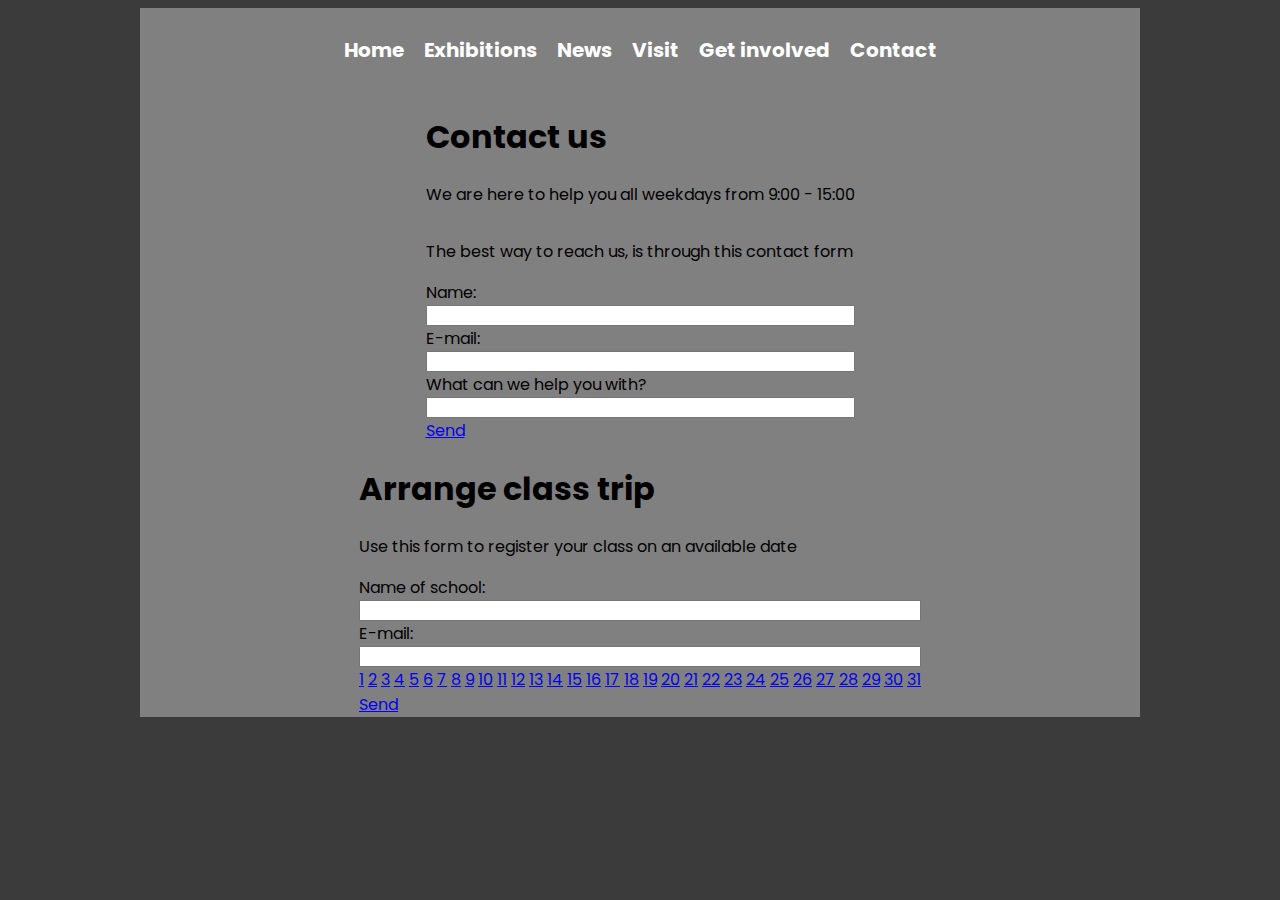
==== html/about_us.html @ ae29d1d4 "first upload" ====
<!DOCTYPE html>
<html lang="en">
<head>
    <meta charset="UTF-8">
    <meta http-equiv="X-UA-Compatible" content="IE=edge">
    <meta name="viewport" content="width=device-width, initial-scale=1.0">
    <meta name="description" content="An overview over our exhibitions">
    <title>California Science Center - Exhibitions</title>
    <link href="../css/universal.css" rel="stylesheet">
    <link href="../css/styles.css" rel="stylesheet">
</head>

<body>

    <header>
        <nav id="header-links" class="flex-row hover-cta-group cta-group clean-link-group lazy-align">
            <div class="flex-row">
                <a href="../index.html"><h2>Home</h2></a>
                <a href="../html/exhibitions.html"><h2>Exhibitions</h2></a>
                <a href="../html/news.html"><h2>News</h2></a>
            </div>
            <div class="flex-row">
                <a href="../html/visit_us.html"><h2>Visit</h2></a>
                <a href="../html/get_involved.html"><h2>Get involved</h2></a>
                <a href="../html/contact_us.html" ><h2>Contact</h2></a>
            </div>
        </nav>
    </header>

<main>
    <section>
        <div class="flex-column align-column">
            <div class="info-top-text align-center">
                <h1>Contact us</h1>
                <p>We are here to help you all weekdays from 9:00 - 15:00</p>
            </div>
            <div class="flex-column" id="contact-fields">
                <p>The best way to reach us, is through this contact form</p>
                <label for="nameField">Name:</label>
                <input type="text" id="nameField" name="message">
                <label for="emailField">E-mail:</label>
                <input type="text" id="emailField" name="message">
                <label for="message">What can we help you with?</label>
                <input type="text" id="message" name="message"></input>
                
                
            </div>   
            <a href="#" class="purple-cta send-button">Send</a>
         
        </div>
    </section>
    <section>
        <div class="flex-column align-column">
            <div class="info-top-text align-center">
                <h1>Arrange class trip</h1>
                <p>Use this form to register your class on an available date</p>
            </div>
            <div class="flex-column" id="contact-fields">
                <label for="nameField">Name of school:</label>
                <input type="text" id="nameField" name="message">
                <label for="emailField">E-mail:</label>
                <input type="text" id="emailField" name="message">
                <section class="dates">
                    <a href="#" id="unavailable-date">1</a>
                    <a href="#">2</a>
                    <a href="#">3</a>
                    <a href="#">4</a>
                    <a href="#">5</a>
                    <a href="#">6</a>
                    <a href="#" id="unavailable-date">7</a>
                    <a href="#" id="unavailable-date">8</a>
                    <a href="#">9</a>
                    <a href="#" id="unavailable-date">10</a>
                    <a href="#">11</a>
                    <a href="#">12</a>
                    <a href="#">13</a>
                    <a href="#" id="unavailable-date">14</a>
                    <a href="#" id="unavailable-date">15</a>
                    <a href="#" id="unavailable-date">16</a>
                    <a href="#">17</a>
                    <a href="#">18</a>
                    <a href="#">19</a>
                    <a href="#">20</a>
                    <a href="#">21</a>
                    <a href="#" id="unavailable-date">22</a>
                    <a href="#">23</a>
                    <a href="#">24</a>
                    <a href="#">25</a>
                    <a href="#">26</a>
                    <a href="#">27</a>
                    <a href="#">28</a>
                    <a href="#" id="unavailable-date">29</a>
                    <a href="#">30</a>
                    <a href="#">31</a>
                </section>
            </div>
                <a href="#" class="purple-cta send-button">Send</a>
                    
        </div>
    </section>
    
</main>

</body>
</html>
---- css/universal.css ----
/* ====== Universal Codes ====== */
@import url("https://fonts.googleapis.com/css2?family=Poppins:ital,wght@0,100;0,200;0,300;0,400;0,500;0,600;0,700;0,800;0,900;1,100;1,200;1,300;1,400;1,500;1,600;1,700;1,800;1,900&display=swap");

html {
    background-color:var(--background-first-color) ;
    font-size: 62.5%;   
}
body{
    font-size: 1.6rem;
    font-family: "Poppins", sans-serif; 
    background-color: var(--dark-background);
}
:root {
    --header-link-color: white;
    --dark-cta-color: white;
    --dark-background: rgb(59, 59, 59);
    --light-dark-background: grey;
    --link-color:black;
    --gallery-width:300px;
}
h2{
    font-size: 20px;
}

body, header, main, footer{
    display: flex;
    flex-direction: column;
    align-items: center;
}
main, header, footer{
    width: var(--page-max-width);
    background-color: var(--light-dark-background);
}


/* ===== Universal css ===== */
.flex-column{
    display: flex;
    flex-direction: column;
}
.flex-row, .pills-display{
    display: flex;
    flex-direction: row;
    flex-wrap: wrap;
}
.lazy-align{
    display: flex;
    align-items: center;
    justify-content: center;
}
/* Targets the text */
.dark-cta, .dark-cta-group a > *{
    color:var(--dark-cta-color);
    background:var(--dark-background);
}
.cta, .cta-group a > *{
    text-align: center;
    padding:10px;
    border-radius: 20px;
}
.clean-link, .clean-link-group a{
    color:var(--link-color);
    text-decoration: none; 
}
.pills-display h2{
    margin: .5rem;
}
.no-wrap{
    flex-wrap: nowrap;
}

/* ===== Header css ===== */

header h2{
    color: var(--header-link-color);
    transition: background-color 0.3s ease-in-out;
    white-space:nowrap;
}

#active-page{
    text-decoration: underline;
    text-decoration-thickness: 3px;
    color: white;
}
/* ===== Media queries ===== */

/* ===== Pc screen ==== */
@media only screen and (min-width:1000px){
    :root{
        --page-max-width:1000px;
        --intro-image-width: 170px;
    }
    header h2:hover{
        background-color: var(--dark-background);
    }
}
/* ===== Up tp PC ===== */
@media only screen and (max-width:999px){
    :root{
        --page-max-width:90vw;
        --intro-image-width: 120px;
    }
    main p, main h2{
        font-size: 100%;
    }
    header h2{
        margin:0;
    }
}
/* ===== Mobile and Up ===== */
@media only screen and (min-width:450px){
    header h2{
        background-color: var(--light-dark-background);
    }
}
/* ===== Mobile Only ==== */
@media only screen and (max-width:449px){
    header h2{
        font-size: 100%;
    }
}
---- css/styles.css ----
/* ===== Info pages ===== */
.picture-text-page{
    display: grid;
    grid-template-columns: 1fr;
    grid-template-rows: repeat(5, auto);
    margin: 2rem;
}
.picture-text-page > div{
    display: flex;
    flex-direction: row;
    grid-gap:2rem;
    justify-content:center;
    align-items: center;
    background-color: white;
    padding: 20px;
    border-radius: 20px;
    margin:2rem;
}
.picture-text-page img{
    width:100%;
    object-fit:cover;
    max-height:300px;
    border-radius: 20px;
}

@media only screen and (min-width:950px){
    .picture-text-page .reverse{
        flex-direction: row-reverse;
    }
    .picture-text-page div div{
        width:50%;    
    }
}
@media only screen and  (max-width:949px){
    .picture-text-page > div{
        flex-direction: column;
    }
}
@media only screen and (min-width:850px){
    .picture-text-page img{
        max-height: 300px;
    }
}
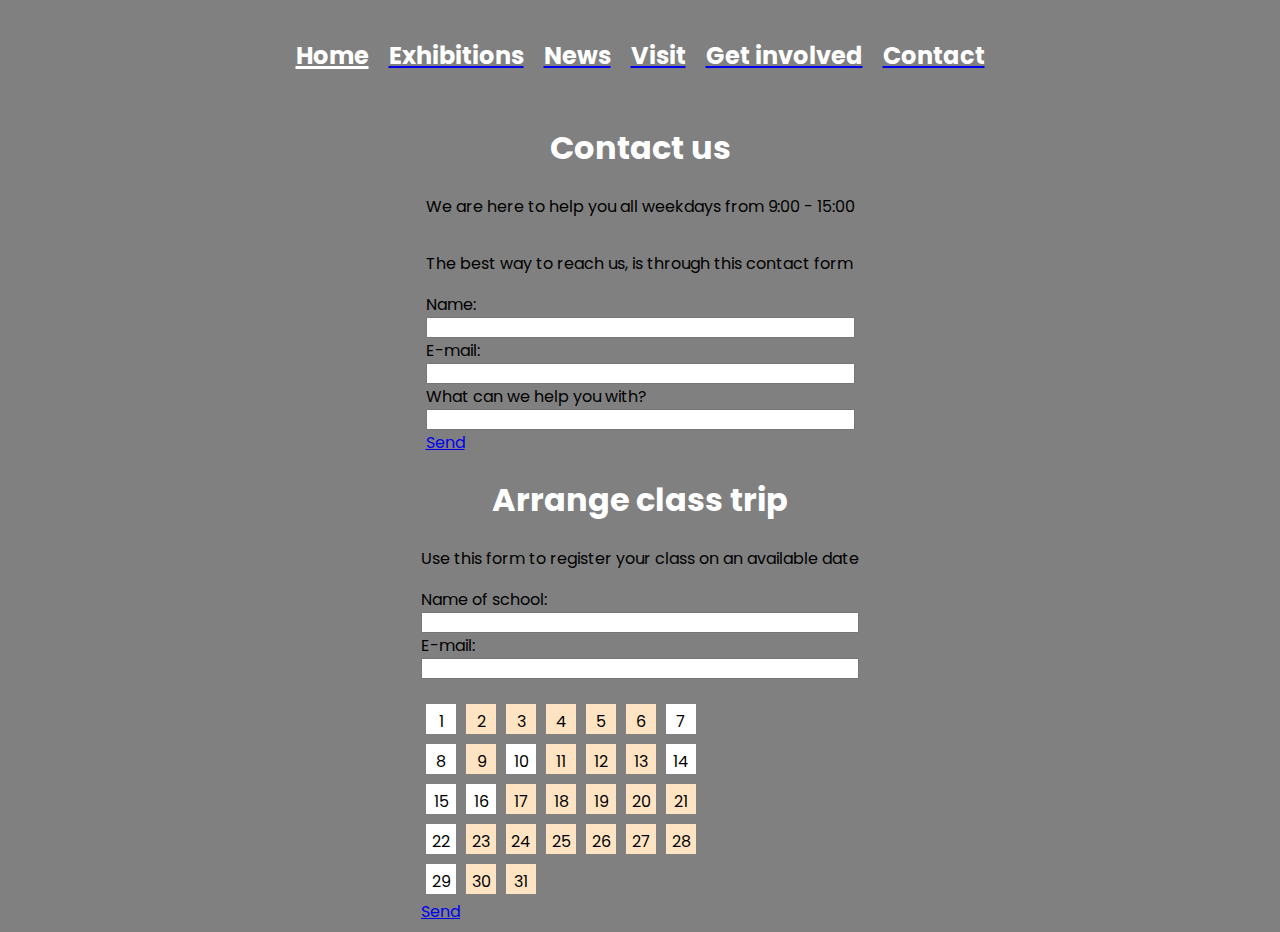
==== commit e0fc3fff: "most apges is up and done" ====
--- a/html/about_us.html
+++ b/html/about_us.html
@@ -8,14 +8,11 @@
     <title>California Science Center - Exhibitions</title>
     <link href="../css/universal.css" rel="stylesheet">
     <link href="../css/styles.css" rel="stylesheet">
-</head>
-
 <body>
-
     <header>
-        <nav id="header-links" class="flex-row hover-cta-group cta-group clean-link-group lazy-align">
+        <nav id="header-links" class="flex-row link-hover-cta link-cta link-clean-link lazy-align">
             <div class="flex-row">
-                <a href="../index.html"><h2>Home</h2></a>
+                <a href="../index.html" id="active-page"><h2>Home</h2></a>
                 <a href="../html/exhibitions.html"><h2>Exhibitions</h2></a>
                 <a href="../html/news.html"><h2>News</h2></a>
             </div>
@@ -26,7 +23,6 @@
             </div>
         </nav>
     </header>
-
 <main>
     <section>
         <div class="flex-column align-column">
--- a/css/universal.css
+++ b/css/universal.css
@@ -1,4 +1,3 @@
-
 /* ====== Universal Codes ====== */
 @import url("https://fonts.googleapis.com/css2?family=Poppins:ital,wght@0,100;0,200;0,300;0,400;0,500;0,600;0,700;0,800;0,900;1,100;1,200;1,300;1,400;1,500;1,600;1,700;1,800;1,900&display=swap");
 
@@ -9,32 +8,44 @@
 body{
     font-size: 1.6rem;
     font-family: "Poppins", sans-serif; 
-    background-color: var(--dark-background);
+    background-color: var(--light-dark-background);
 }
+ul {
+    list-style: none;
+    padding: 0;
+    
+  }
 :root {
+    /* Colors */
     --header-link-color: white;
-    --dark-cta-color: white;
+    --link-color: white;
+    --copy-color:black;
     --dark-background: rgb(59, 59, 59);
     --light-dark-background: grey;
-    --link-color:black;
+    /* Sizes needed for calc() */
     --gallery-width:300px;
+    --margin-box:20px;
+    --padding-box:10px;
+    --page-max-width:1000px;
+    --intro-image-width: 170px;
 }
-h2{
-    font-size: 20px;
-}
-
 body, header, main, footer{
     display: flex;
     flex-direction: column;
     align-items: center;
+}
+/* ===== Universal css ===== */
+
+h1{
+    color: var(--header-link-color);
+    text-align: center;
 }
 main, header, footer{
     width: var(--page-max-width);
     background-color: var(--light-dark-background);
 }
 
-
-/* ===== Universal css ===== */
+/* ===== Universal css functions ===== */
 .flex-column{
     display: flex;
     flex-direction: column;
@@ -49,51 +60,78 @@
     align-items: center;
     justify-content: center;
 }
-/* Targets the text */
-.dark-cta, .dark-cta-group a > *{
-    color:var(--dark-cta-color);
+.lazy-align-top{
+    display: flex;
+    justify-content: baseline;
+    align-items: baseline;
+}
+.pills-display a > *{
+    margin: .5rem;
+    flex-wrap: wrap;
+    white-space:nowrap;
+}
+.pills-display{
+    align-items: first baseline;
+}
+.no-wrap{
+    flex-wrap:nowrap;
+}
+/* Buttons and links */
+.dark-cta, .link-dark-cta a > *{
+    color:var(--link-color);
     background:var(--dark-background);
 }
-.cta, .cta-group a > *{
+.cta, .link-cta a > *{
     text-align: center;
     padding:10px;
     border-radius: 20px;
 }
-.clean-link, .clean-link-group a{
-    color:var(--link-color);
+.link-clean a{
     text-decoration: none; 
 }
-.pills-display h2{
-    margin: .5rem;
-}
-.no-wrap{
-    flex-wrap: nowrap;
-}
-
 /* ===== Header css ===== */
-
 header h2{
     color: var(--header-link-color);
     transition: background-color 0.3s ease-in-out;
     white-space:nowrap;
 }
-
+header h2{
+    background-color: var(--light-dark-background);
+}
 #active-page{
     text-decoration: underline;
     text-decoration-thickness: 3px;
-    color: white;
+    color: var(--header-link-color);
 }
-/* ===== Media queries ===== */
-
+/* ===== Footer css ===== */
+footer section{
+    margin-right: 2rem;
+}
+/* ===== Animations ===== */
+.opacity-entry{
+    opacity: 0;
+    animation: opacityEntry 1500ms ease-in-out forwards;
+}
+@keyframes opacityEntry {
+    0% {
+        opacity: 0;
+    }
+    100% {
+        opacity: 1;
+    }
+}
 /* ===== Pc screen ==== */
 @media only screen and (min-width:1000px){
-    :root{
-        --page-max-width:1000px;
-        --intro-image-width: 170px;
-    }
     header h2:hover{
         background-color: var(--dark-background);
     }
+    .div-50-pc > div{
+        width:calc(50% - ((var(--margin-box) + var(--padding-box))*2));
+        padding: var(--padding-box);
+    }
+    .picture-text-page .reverse-row-pc{
+        flex-direction: row-reverse;
+    }   
 }
 /* ===== Up tp PC ===== */
 @media only screen and (max-width:999px){
@@ -101,22 +139,26 @@
         --page-max-width:90vw;
         --intro-image-width: 120px;
     }
-    main p, main h2{
-        font-size: 100%;
-    }
     header h2{
         margin:0;
     }
+    header h2:active{
+        background-color: var(--dark-background);
+    }
+    .flex-row.flex-swap{
+        flex-direction: column;
+    }
+    .flex-column.flex-swap{
+        flex-direction: row;
+    }
+    
 }
 /* ===== Mobile and Up ===== */
 @media only screen and (min-width:450px){
-    header h2{
-        background-color: var(--light-dark-background);
-    }
 }
 /* ===== Mobile Only ==== */
 @media only screen and (max-width:449px){
     header h2{
-        font-size: 100%;
+        font-size:17px;
     }
 }--- a/css/styles.css
+++ b/css/styles.css
@@ -1,43 +1,83 @@
 /* ===== Info pages ===== */
-.picture-text-page{
-    display: grid;
-    grid-template-columns: 1fr;
-    grid-template-rows: repeat(5, auto);
-    margin: 2rem;
+.div-white-box > div,.white-box{
+    background-color: white;
+    border-radius: 20px;
+    color:var(--copy-color);
+    margin:20px;
+    padding:10px
 }
-.picture-text-page > div{
-    display: flex;
-    flex-direction: row;
-    grid-gap:2rem;
-    justify-content:center;
-    align-items: center;
-    background-color: white;
-    padding: 20px;
-    border-radius: 20px;
-    margin:2rem;
-}
-.picture-text-page img{
+.div-white-box img{
     width:100%;
     object-fit:cover;
     max-height:300px;
     border-radius: 20px;
 }
+iFrame{
+    width: 95%;
+    height:350px; 
+    border:0;   
+}
+/* ===== Index page ===== */
+.visual-intro-element{
+    width:var(--intro-image-width);
+}
+.visual-intro-element {
+    display: block;
+    background-color: white;
+    margin: 0.5rem 1rem;
+    border-radius: 5px;
+}
+.visual-intro-element img{
+    height: calc(var(--intro-image-width) * .88);
+    max-width: var(--intro-image-width);
+    border-radius: 5px;
+    padding-bottom: 20px;
+}
+.visual-intro-element h2{
+    height:calc(var(--intro-image-width) * .35);
+    font-size: calc(var(--intro-image-width) * .13);  
+    border-radius: 5px 5px 0 0;
+}
+.visual-intro-element p{
+    display: none;
+}
+#image-gallery img{
+    height:calc(var(--gallery-width) * .67);
+    width:var(--gallery-width);
+    object-fit: cover; 
+    padding:5px;
+    background-color: var(--dark-background);
+}
+#image-gallery{
+    margin-top: 2rem;
+}
+.dates{
+    display: flex;
+    flex-direction: row;
+    max-width: 30rem;
+    flex-wrap: wrap;
+    margin-top:2rem;}
+.dates a{
+    text-align: center;
+    height:2rem;
+    width: 2rem;
+    padding:5px;
+    margin:5px;
+    color: black;
+    text-decoration: none;
+    background-color: bisque;}
+#unavailable-date{
+    background-color: white;
+    display: inline-block;
+    pointer-events: none;}
 
-@media only screen and (min-width:950px){
-    .picture-text-page .reverse{
-        flex-direction: row-reverse;
-    }
-    .picture-text-page div div{
-        width:50%;    
-    }
+#up-button {
+    display: none;
+    position: fixed;
+    right: 10px;
+    bottom: 10px;
 }
-@media only screen and  (max-width:949px){
-    .picture-text-page > div{
-        flex-direction: column;
-    }
-}
-@media only screen and (min-width:850px){
-    .picture-text-page img{
-        max-height: 300px;
-    }
+/* not working */
+body:not(:target) #up-button {
+    display: block;
 }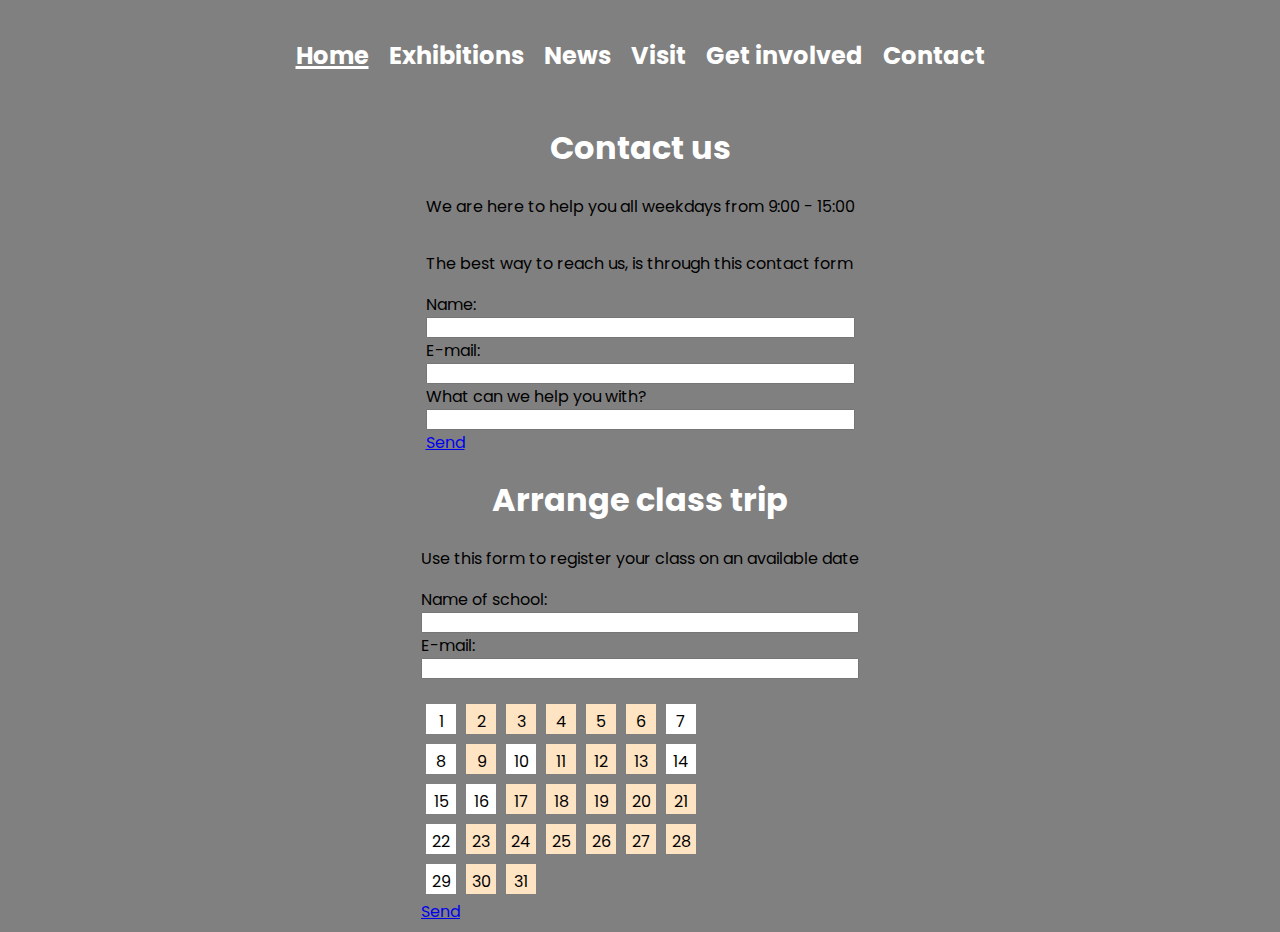
==== commit 71c451bd: "mostly done" ====
--- a/html/about_us.html
+++ b/html/about_us.html
@@ -10,13 +10,13 @@
     <link href="../css/styles.css" rel="stylesheet">
 <body>
     <header>
-        <nav id="header-links" class="flex-row link-hover-cta link-cta link-clean-link lazy-align">
-            <div class="flex-row">
+        <nav id="header-links" class="flex-row link-hover-cta link-cta link-clean lazy-align">
+            <div class="flex-row no-wrap">
                 <a href="../index.html" id="active-page"><h2>Home</h2></a>
                 <a href="../html/exhibitions.html"><h2>Exhibitions</h2></a>
                 <a href="../html/news.html"><h2>News</h2></a>
             </div>
-            <div class="flex-row">
+            <div class="flex-row no-wrap">
                 <a href="../html/visit_us.html"><h2>Visit</h2></a>
                 <a href="../html/get_involved.html"><h2>Get involved</h2></a>
                 <a href="../html/contact_us.html" ><h2>Contact</h2></a>
--- a/css/universal.css
+++ b/css/universal.css
@@ -13,12 +13,11 @@
 ul {
     list-style: none;
     padding: 0;
-    
-  }
+}
 :root {
     /* Colors */
     --header-link-color: white;
-    --link-color: white;
+    --cta-color: white;
     --copy-color:black;
     --dark-background: rgb(59, 59, 59);
     --light-dark-background: grey;
@@ -78,7 +77,7 @@
 }
 /* Buttons and links */
 .dark-cta, .link-dark-cta a > *{
-    color:var(--link-color);
+    color:var(--cta-color);
     background:var(--dark-background);
 }
 .cta, .link-cta a > *{
@@ -87,6 +86,7 @@
     border-radius: 20px;
 }
 .link-clean a{
+    color:var(--copy-color);
     text-decoration: none; 
 }
 /* ===== Header css ===== */
--- a/css/styles.css
+++ b/css/styles.css
@@ -15,7 +15,8 @@
 iFrame{
     width: 95%;
     height:350px; 
-    border:0;   
+    border:0;
+    border-radius: 20px;;   
 }
 /* ===== Index page ===== */
 .visual-intro-element{
@@ -72,12 +73,7 @@
     pointer-events: none;}
 
 #up-button {
-    display: none;
     position: fixed;
     right: 10px;
     bottom: 10px;
 }
-/* not working */
-body:not(:target) #up-button {
-    display: block;
-}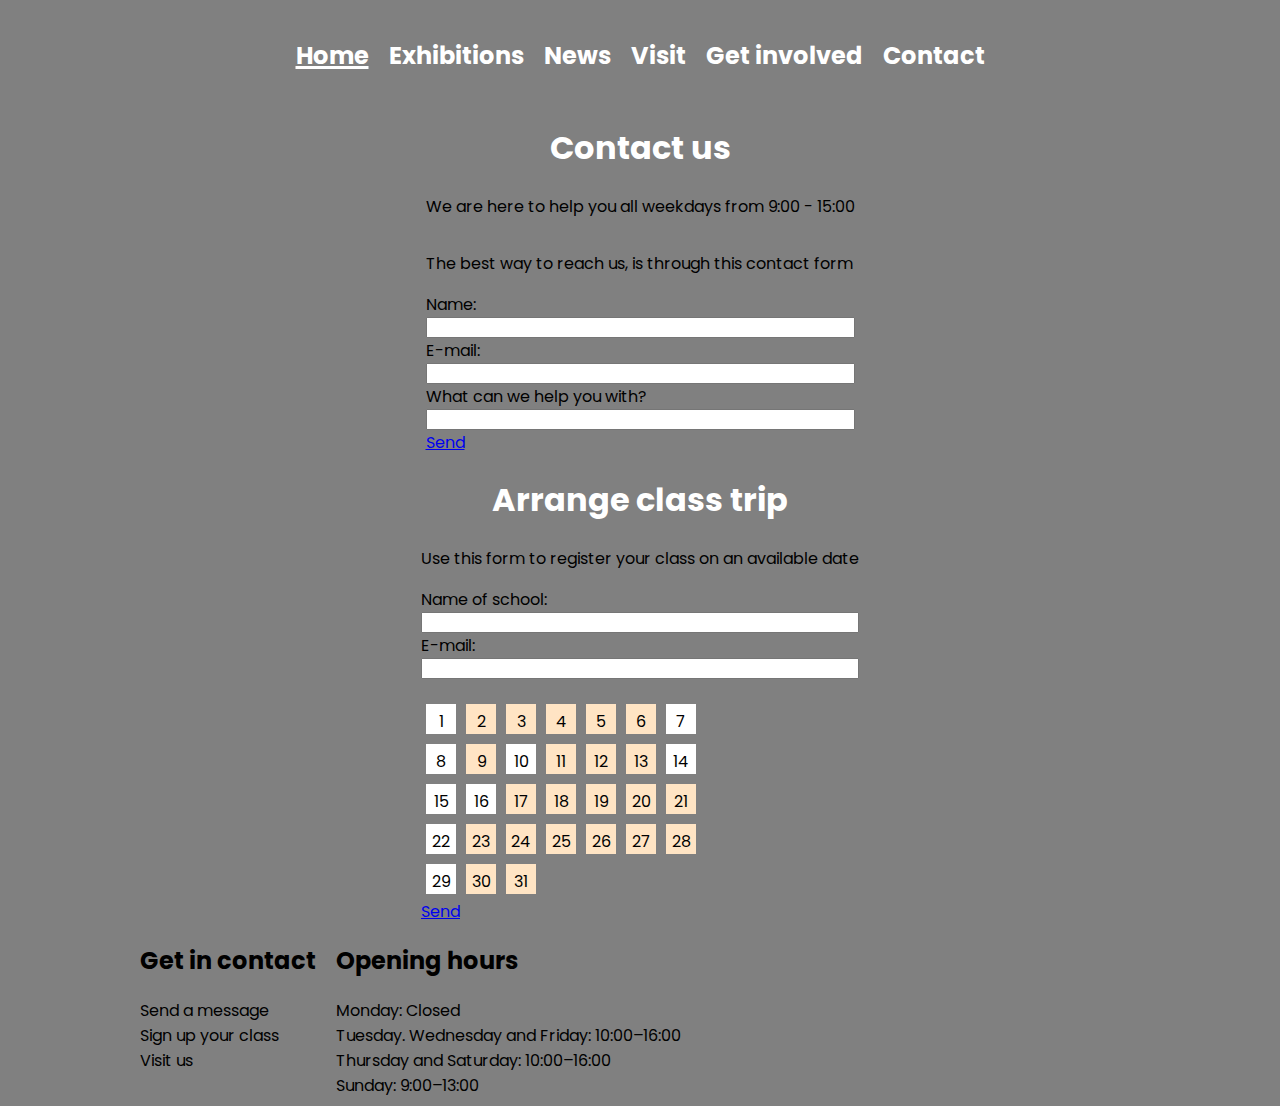
==== commit 968ab2a3: "footer added to all apges" ====
--- a/html/about_us.html
+++ b/html/about_us.html
@@ -96,6 +96,20 @@
     </section>
     
 </main>
-
+<footer class="flex-row lazy-align-top">
+    <section class="flex-column link-clean">
+        <h2>Get in contact</h2>
+        <a href="../html/contact_us.html">Send a message</a>
+        <a href="../html/contact_us.html#class-trip-nav">Sign up your class</a>
+        <a href="../html/visit_us.html">Visit us</a>
+    </section>
+    <section class="flex-column">
+        <h2>Opening hours</h2>    
+            <div>Monday: Closed</div>
+            <div>Tuesday. Wednesday and Friday: 10:00–16:00</div>
+            <div>Thursday and Saturday: 10:00–16:00</div>
+            <div>Sunday: 9:00–13:00</div> 
+    </section>
+</footer>
 </body>
 </html>